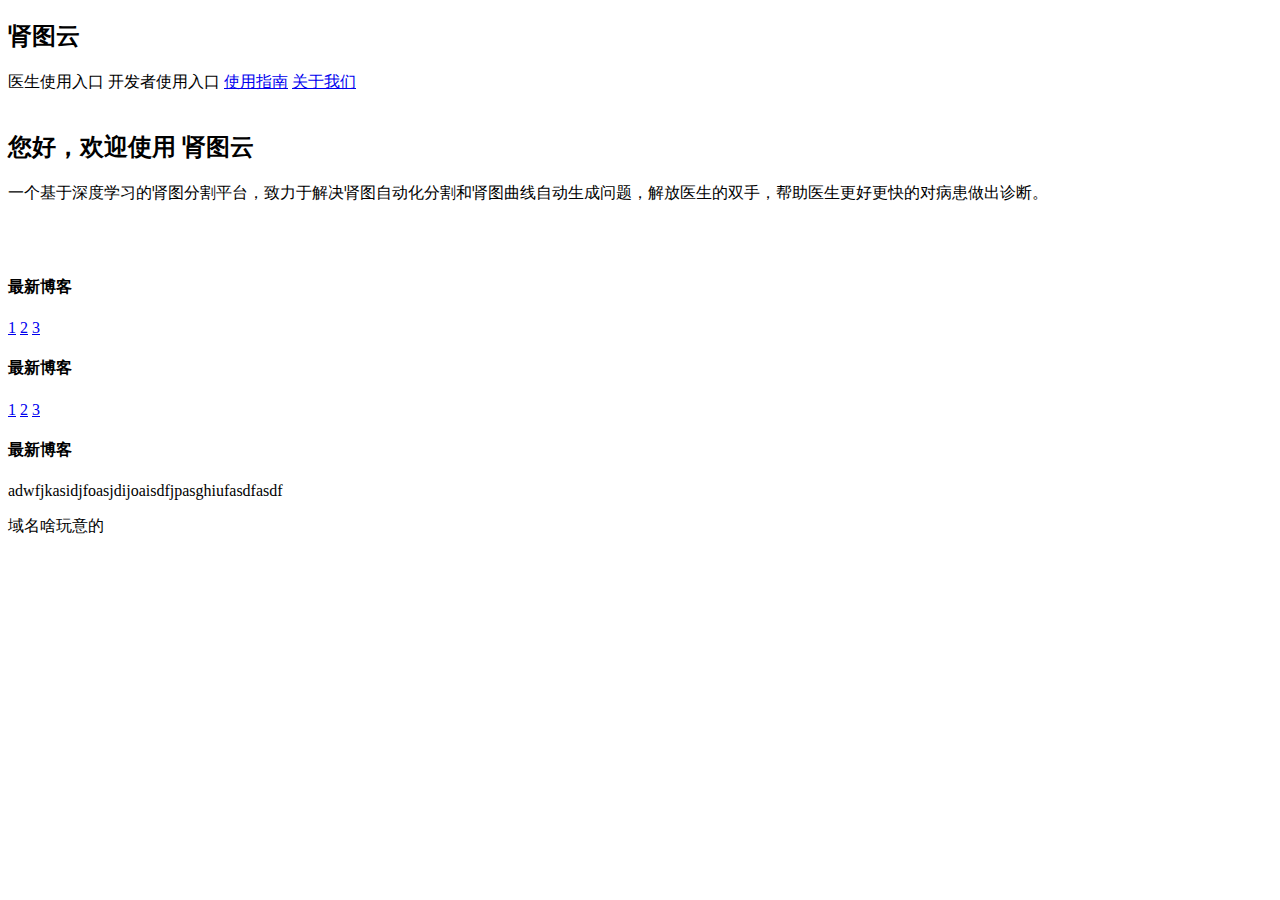
==== target/classes/templates/index.html @ 7d58845d "first upload by Zj.jia" ====
<!DOCTYPE html>
<html lang="en" xmlns:th="http://www.thymeleaf.org">
<head th:replace="fragments :: head(~{::title})">
    <meta charset="UTF-8">
    <meta name="viewport" content="width=device-width,initial-scale=1.0">
    <link rel="stylesheet" href="https://cdn.jsdelivr.net/semantic-ui/2.2.4/semantic.min.css">
    <link rel="stylesheet" href="../../static/css/me.css" th:href="@{/css/me.css}">
    <title>肾图云</title>
</head>
<body>
<!--导航-->
<nav class="ui inverted segment m-padded-tb-mini">
    <div class="ui container">
        <div class="ui inverted secondary stackable menu">
            <h2 class="ui teal header item">肾图云</h2>
            <a th:href="@{/toDoctorsReady}" class="item m-mobile-hide" th:classappend="${n==1}?'active'"><i class="mini home icon"></i>医生使用入口</a>
            <a th:href="@{/toReady}" class="item m-mobile-hide" th:classappend="${n==1}?'active'"><i class="mini home icon"></i>开发者使用入口</a>
            <a href="#"  class="item m-mobile-hide"><i class="mini idea icon"></i>使用指南</a>
            <a href="#"  class="item m-mobile-hide"><i class="mini tags icon"></i>关于我们</a>
            <div class="right m-mobile-hide menu">
                <div class="ui dropdown item">
                    <img src="/images/logo.png"alt="" class="ui rounded bordered fluid image">
                </div>
            </div>
        </div>
    </div>
    <a href="#" class="ui menu toggle black icon button m-right-top m-mobile-show">
        <i class="sidebar icon"></i>
    </a>
</nav>


<!--中间-->
<div class="m-container-small m-padded-tb-large">
    <div class="ui attached container">
        <div class="ui container">
            <div class="ui success large message">
                <h2>您好，欢迎使用 肾图云</h2>
                <p>一个基于深度学习的肾图分割平台，致力于解决肾图自动化分割和肾图曲线自动生成问题，解放医生的双手，帮助医生更好更快的对病患做出诊断。</p>

            </div>
            <img src="https://unsplash.it/1000/400?image=1005" alt="" class="ui rounded bordered fluid image">
        </div>
    </div>

</div>
<!--底部-->
<footer th:replace="fragments::footer" class="ui inverted vertical segment m-padded-tb-massive">
    <div class="ui center aligned container">
        <div class="ui inverted divided stackable grid">
            <div class="three wide column">
                <div class="ui inverted link list">
                    <div class="item">
                        <img th:src="@{/images/111.jpg}" class="ui round image" alt="" style="width: 120px">
                    </div>
                </div>
            </div>
            <div class="three wide column">
                <h4 class="ui inverted header m-text-thin m-text-spaced">最新博客</h4>
                <div class="ui inverted link list">
                    <a href="#" class="item">1</a>
                    <a href="#" class="item">2</a>
                    <a href="#" class="item">3</a>
                </div>
            </div>
            <div class="three wide column">
                <h4 class="ui inverted header m-text-thin m-text-spaced">最新博客</h4>
                <div class="ui inverted link list">
                    <a href="#" class="item">1</a>
                    <a href="#" class="item">2</a>
                    <a href="#" class="item">3</a>
                </div></div>
            <div class="seven wide column">
                <h4 class="ui inverted header m-text-thin m-text-spaced">最新博客</h4>
                <p class="m-text-thin m-text-spaced m-opacity-mini">adwfjkasidjfoasjdijoaisdfjpasghiufasdfasdf</p>
            </div>
        </div>
        <div class="ui inverted section divider"></div>
        <p class="m-text-thin m-text-spaced m-opacity-mini">域名啥玩意的</p>
    </div>

</footer>


<script src="https://cdn.jsdelivr.net/npm/jquery@3.2/dist/jquery.min.js"></script>
<script src="https://cdn.jsdelivr.net/semantic-ui/2.2.4/semantic.min.js"></script>
<script>

    $('.menu.toggle').click(function(){
        $('.item').toggleClass('m-mobile-hide');
    });

    $('.ui.dropdown').dropdown({
        on :'hover'
    });

</script>

</body>
</html>
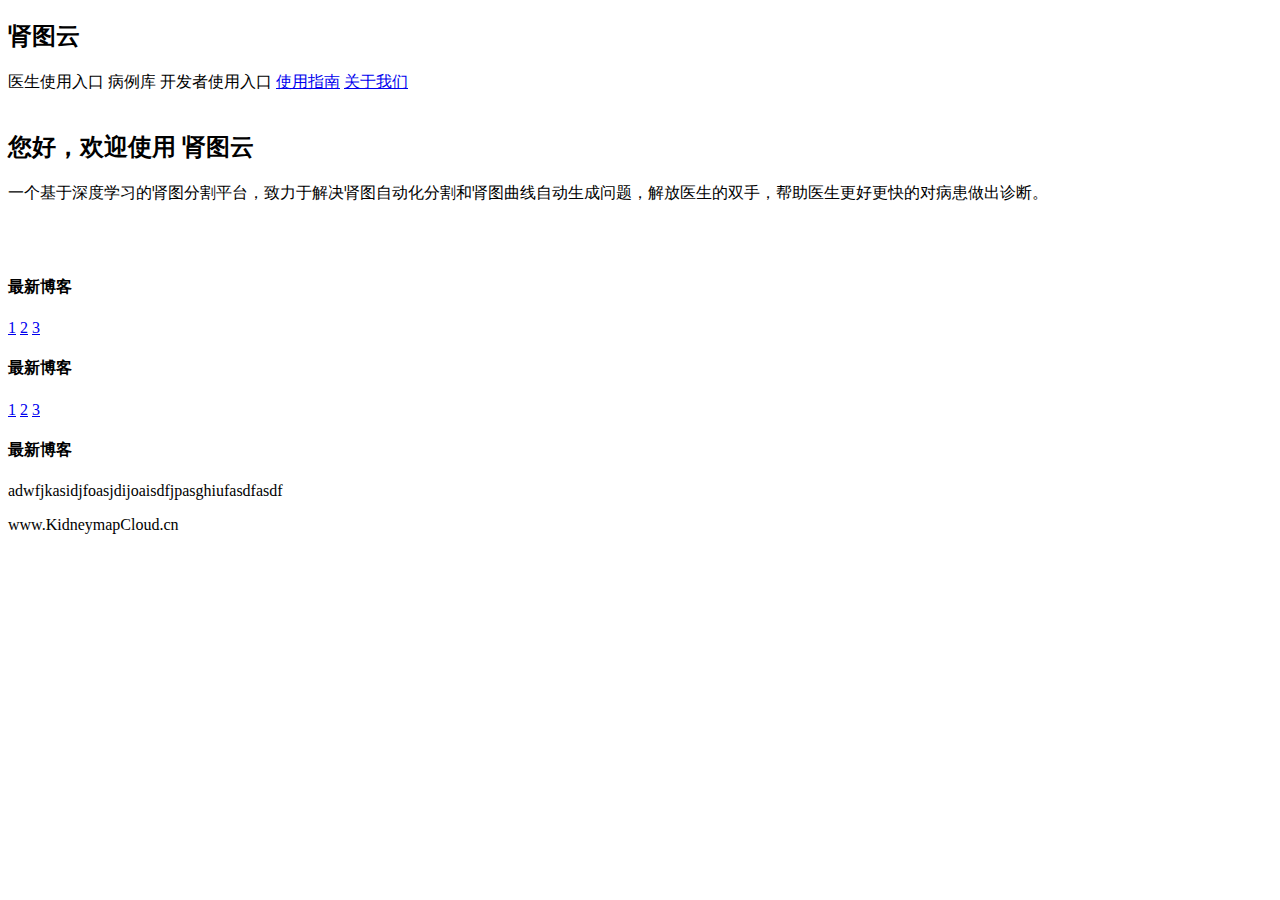
==== commit e2090ac0: "v1.0 加入上传功能，整合一些列分割操作" ====
--- a/target/classes/templates/index.html
+++ b/target/classes/templates/index.html
@@ -14,12 +14,13 @@
         <div class="ui inverted secondary stackable menu">
             <h2 class="ui teal header item">肾图云</h2>
             <a th:href="@{/toDoctorsReady}" class="item m-mobile-hide" th:classappend="${n==1}?'active'"><i class="mini home icon"></i>医生使用入口</a>
+            <a th:href="@{/toPatient}" class="item m-mobile-hide" th:classappend="${n==1}?'active'"><i class="mini home icon"></i>病例库</a>
             <a th:href="@{/toReady}" class="item m-mobile-hide" th:classappend="${n==1}?'active'"><i class="mini home icon"></i>开发者使用入口</a>
             <a href="#"  class="item m-mobile-hide"><i class="mini idea icon"></i>使用指南</a>
             <a href="#"  class="item m-mobile-hide"><i class="mini tags icon"></i>关于我们</a>
             <div class="right m-mobile-hide menu">
                 <div class="ui dropdown item">
-                    <img src="/images/logo.png"alt="" class="ui rounded bordered fluid image">
+                    <img src="/img/logo.png"alt="" class="ui rounded bordered fluid image">
                 </div>
             </div>
         </div>
@@ -76,7 +77,7 @@
             </div>
         </div>
         <div class="ui inverted section divider"></div>
-        <p class="m-text-thin m-text-spaced m-opacity-mini">域名啥玩意的</p>
+        <p class="m-text-thin m-text-spaced m-opacity-mini">www.KidneymapCloud.cn</p>
     </div>
 
 </footer>
@@ -84,7 +85,15 @@
 
 <script src="https://cdn.jsdelivr.net/npm/jquery@3.2/dist/jquery.min.js"></script>
 <script src="https://cdn.jsdelivr.net/semantic-ui/2.2.4/semantic.min.js"></script>
+<script th:inline="javascript">
+    var userId = [[${userId}]];
+    console.log(userId);
+    console.log(userId);
+    console.log(userId);
+    localStorage.setItem("userId",userId);
+</script>
 <script>
+
 
     $('.menu.toggle').click(function(){
         $('.item').toggleClass('m-mobile-hide');
